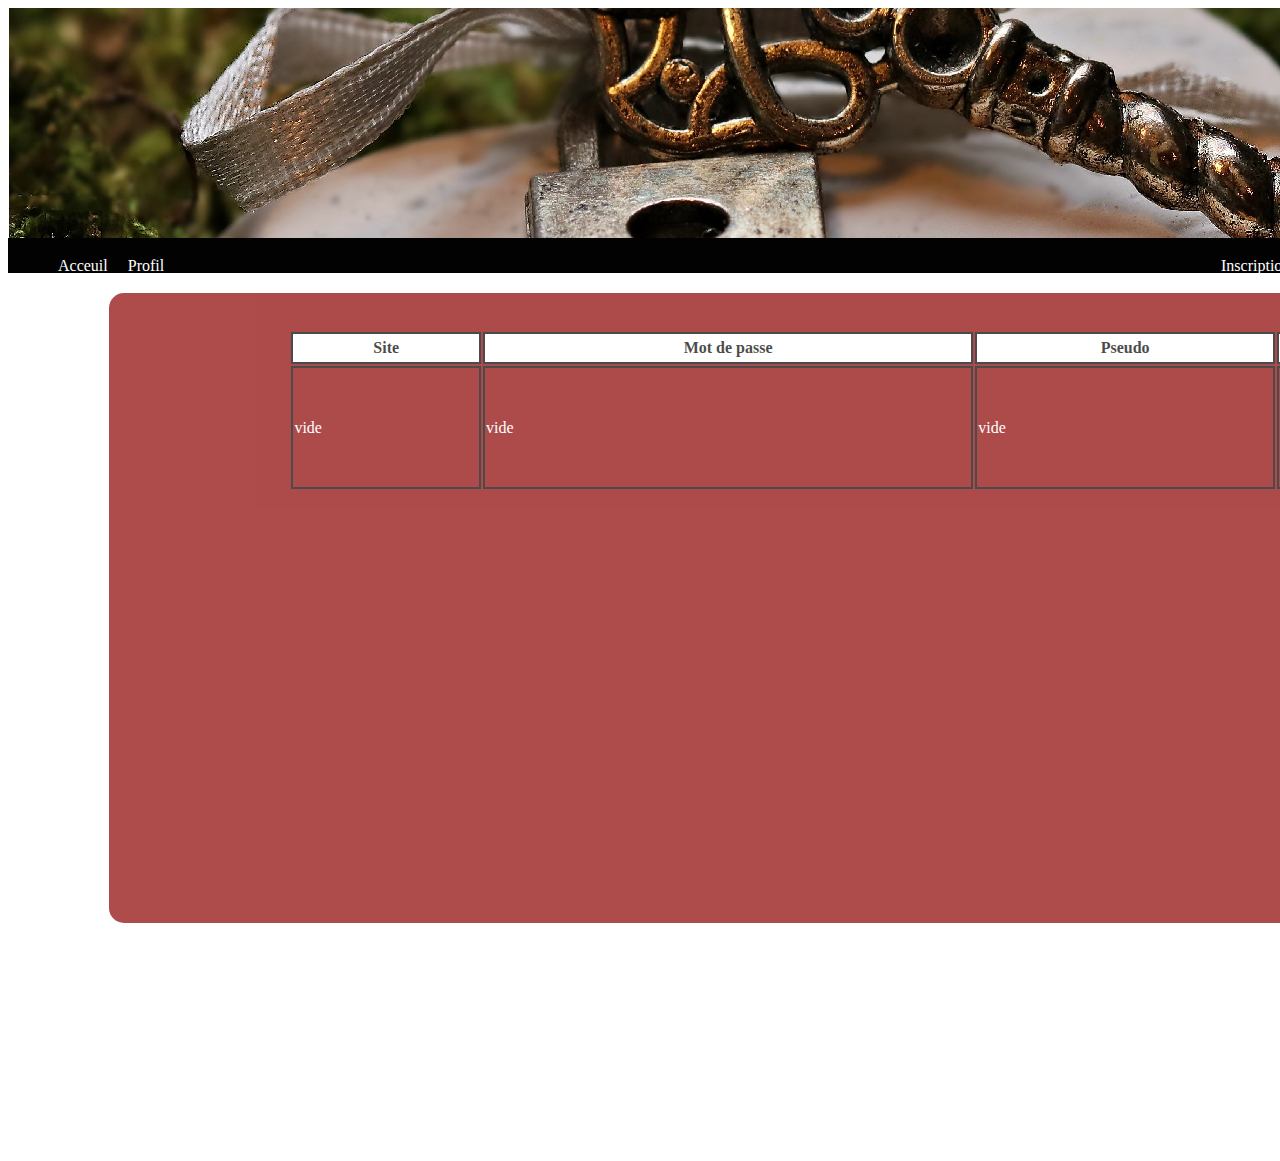
==== Index.html @ 1747611e "mise en place du tableau" ====
<!DOCTYPE html>
<html lang="fr">
<head>
    <meta charset="UTF-8">
    <meta http-equiv="X-UA-Compatible" content="IE=edge">
    <meta name="viewport" content="width=device-width, initial-scale=1.0">
    <title>Memory-mdp</title>
    <meta name="description" content="Site de gestion et de stockage de mot de passe">
    <link href="https://cdn.jsdelivr.net/npm/bootstrap@5.3.0-alpha1/dist/css/bootstrap.min.css" rel="stylesheet"
        integrity="sha384-GLhlTQ8iRABdZLl6O3oVMWSktQOp6b7In1Zl3/Jr59b6EGGoI1aFkw7cmDA6j6gD" crossorigin="anonymous">
    <link rel="stylesheet" href="Style/style.css">
</head>
<body class="container">
    <header class="header">
        <div>
            <img src="Element/Img/pexels.jpg" alt="" class="backheader">
            <img src="Element/Img/mémory-mdp.png" alt=""class="logo">
        </div>
    </header>
    <nav class="nav">
        <ul>
            <li><a>Acceuil</a></li>
            <li><a>Profil</a></li>
            <li class="end"><a>Inscription / Connexion</a></li>
        </ul>
    </nav>
    <main class="main">
        <div class="table">
            <button class="ajouter">Ajouter</button>
            <table>
                <tr>
                    <th>Site</th>
                    <th>Mot de passe</th>
                    <th>Pseudo</th>
                    <th>Email</th>
                    <th style="width: 150px;"></th>
                </tr>
                <tr>
                    <td>vide</td>
                    <td>vide</td>
                    <td>vide</td>
                    <td>vide</td>
                    <td>
                    <ul>
                        <li><button type="submit" class="delete">Supprimer</button></li>
                        <li><button type="submit" class="modify">Modifier</button></li>
                    </ul>
                    </td>
                </tr>
            </table>
        </div>

    </main>
    <footer>

    </footer>

    
</body>
</html>
---- Style/style.css ----
.container {
    display: inline-grid;
    grid-template-columns: 250px 1510px 250px;
    grid-template-rows: 230px 35px 700px 180px;
    grid-template-areas: 
    "header header header"
    "nav nav nav"
    "main main main"
    "footer footer footer";
}

/*                 Header                      */

.header {
    grid-area: header;
   overflow: hidden;
}

.backheader {
    position: relative;
    width: 2031px;
    height: 920px;
    top: -270px;

}
.logo{
    position: relative;
    width: 350px;
    height: 350px;
    bottom: 960px;
    left: 1650px;
}

/*                       Nav             */

.nav {
    grid-area: nav;
    background-color: rgb(2, 2, 2);
    
}

ul {
    display: flex;
    flex-direction: row;
    padding-top: 3px;
    align-items: center;
    list-style: none;
    
}

.end {
    position: relative;
    left: 81vw;
}

.nav li:hover {
    background-color: rgb(49, 49, 49);
    border-radius: 5%;
    border: 2px solid white;
    cursor: pointer;
}
.nav li:active {
    padding: 0 2px 0 2px;
}

a,
li {
    color: white;
    margin-left: 5px;
    margin-right: 5px; 

}

/*                      main                     */

.main {
    grid-area: main;
    background: url("../Element/Img/strongbox-with-light-beams-coming-out-of-open-door.jpg");
    background-size: 100% 120%;
    background-repeat: no-repeat;
    
}

.table {
    margin-top: 1%;
    margin-left: auto;
    margin-right: auto;
    background-color: darkred;
    width: 90%;
    height: 90%;
    color: white;
    border-radius: 15px;
    opacity: 70%;
}

table{
    position: relative;
    margin-left: auto;
    margin-right: auto;
    top: 1px;
    width: 80%;
    opacity: 100%;
}

th {
    background-color: white;
    color: black;
    text-align: center;
    border: 2px solid black;
    padding: 5px;
}

td {
    border: 2px solid black;
}

td ul{
    display: flex;
    flex-direction: column;
    margin-right: 38px;
}

td li button{
    width: 100px;
    border-radius: 5px;
    margin-bottom: 5px;
    margin-top: 15px;
    border: 2px solid white;
}
.delete {
    background-color: red;
    color: white;
}

.modify {
    background-color: rgb(208, 208, 2);
}

.ajouter {
    margin-top: 15px;
    margin-right: 185px;
    width: 180px;
    float: right;
    background-color: green;
    color: white;
    border: 2px solid white;
    border-radius: 100px 100px 0 0
}

.ajouter:hover,
.modify:hover,
.delete:hover{
    font-size: 103%;
}

.ajouter:active,
.modify:active,
.delete:active {
    font-size: 95%;
}
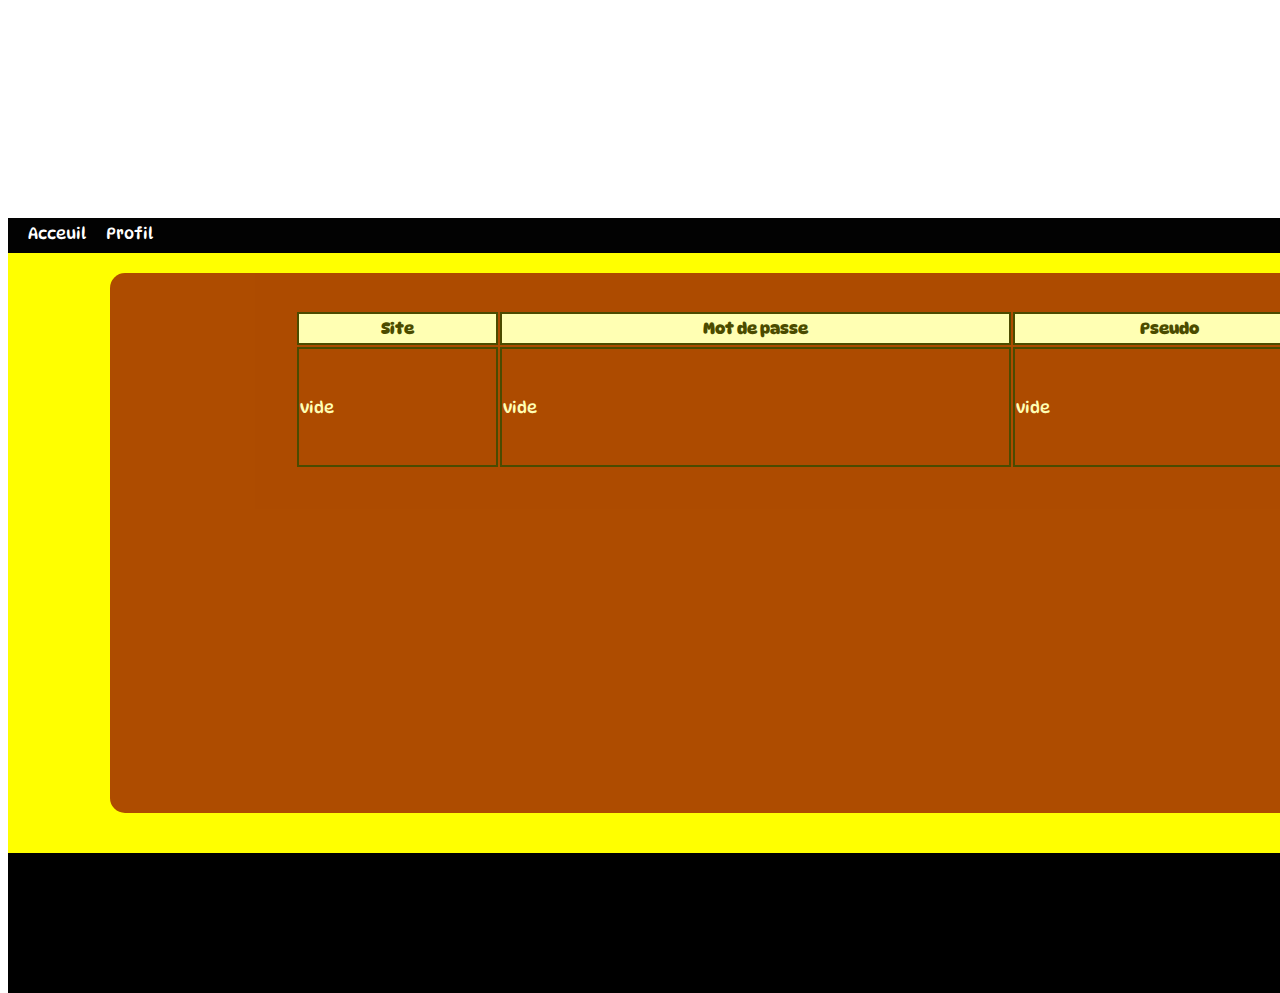
==== commit 8c520e18: "css reformuler trop long est incompréhensible" ====
--- a/Index.html
+++ b/Index.html
@@ -10,19 +10,22 @@
         integrity="sha384-GLhlTQ8iRABdZLl6O3oVMWSktQOp6b7In1Zl3/Jr59b6EGGoI1aFkw7cmDA6j6gD" crossorigin="anonymous">
     <link rel="stylesheet" href="Style/style.css">
 </head>
-<body class="container">
+<body class="contain">
     <header class="header">
-        <div>
-            <img src="Element/Img/pexels.jpg" alt="" class="backheader">
+        <div >
             <img src="Element/Img/mémory-mdp.png" alt=""class="logo">
         </div>
     </header>
-    <nav class="nav">
-        <ul>
-            <li><a>Acceuil</a></li>
-            <li><a>Profil</a></li>
-            <li class="end"><a>Inscription / Connexion</a></li>
-        </ul>
+    <nav class="navb">
+        <div>
+            <div class="start">
+                <a href="#">Acceuil</a>
+                <a href="#">Profil</a>
+            </div>
+            <div class="end">
+                <a href="#">Inscription / Connexion</a>
+            </div>
+       </div>
     </nav>
     <main class="main">
         <div class="table">
@@ -52,7 +55,7 @@
 
     </main>
     <footer>
-
+        <img src="Elements/Img/mémory-mdp.png" alt="" class="footer-logo"/>
     </footer>
 
     
--- a/Style/style.css
+++ b/Style/style.css
@@ -1,84 +1,96 @@
+@import url('https://fonts.googleapis.com/css2?family=Creepster&family=DynaPuff&display=swap');
 
-.container {
+
+html,
+body {
+    width: 100%;
+    height: 100%;
+}
+
+.contain {
     display: inline-grid;
-    grid-template-columns: 250px 1510px 250px;
-    grid-template-rows: 230px 35px 700px 180px;
+    grid-template-columns: 250px 1548px 250px;
+    grid-template-rows: 210px 35px 600px 140px;
     grid-template-areas: 
     "header header header"
     "nav nav nav"
     "main main main"
     "footer footer footer";
+    font-family: 'Creepster', cursive;
+    font-family: 'DynaPuff', cursive;
+    /*background: url("../Element/Img/strongbox-with-light-beams-coming-out-of-open-door.jpg");
+    background-size: 99% 90%;
+    background-repeat: no-repeat;
+    background-position: 12px 200px;*/
+           
 }
 
 /*                 Header                      */
 
-.header {
-    grid-area: header;
-   overflow: hidden;
+header {
+    grid-area: header;    
+    background: url("../Element/Img/1.jpg");
+    background-size: 100% 200%;
+    background-position: 0 -200px;
+    background-repeat: no-repeat;
 }
 
-.backheader {
-    position: relative;
-    width: 2031px;
-    height: 920px;
-    top: -270px;
+.header {
+    display: flex;
+    flex-direction: row-reverse;
+}
 
-}
 .logo{
-    position: relative;
-    width: 350px;
-    height: 350px;
-    bottom: 960px;
-    left: 1650px;
+    width: 250px;
+    height: 250px;
 }
 
 /*                       Nav             */
 
-.nav {
+.navb {
     grid-area: nav;
     background-color: rgb(2, 2, 2);
-    
 }
 
-ul {
+.start {
     display: flex;
     flex-direction: row;
-    padding-top: 3px;
-    align-items: center;
-    list-style: none;
-    
+    margin: 5px 8px 0 10px;
 }
 
 .end {
-    position: relative;
-    left: 81vw;
+    display: flex;
+    flex-direction: row-reverse;
+    margin-top: -28px;
+    margin-right: 5px;
 }
 
-.nav li:hover {
+.navb a:hover {
     background-color: rgb(49, 49, 49);
-    border-radius: 5%;
+    border-radius: 5px;
     border: 2px solid white;
     cursor: pointer;
 }
-.nav li:active {
+.navb a:active {
     padding: 0 2px 0 2px;
 }
 
-a,
-li {
+a {
     color: white;
     margin-left: 5px;
     margin-right: 5px; 
-
+    padding: 1px 5px 1px 5px;
+    text-decoration: none;
 }
 
 /*                      main                     */
 
 .main {
     grid-area: main;
-    background: url("../Element/Img/strongbox-with-light-beams-coming-out-of-open-door.jpg");
+    background-color: yellow;
+    /*background: url("../Element/Img/strongbox-with-light-beams-coming-out-of-open-door.jpg");
     background-size: 100% 120%;
-    background-repeat: no-repeat;
+    background-repeat: no-repeat;*/
     
 }
 
@@ -109,6 +121,7 @@
     text-align: center;
     border: 2px solid black;
     padding: 5px;
+    font-weight: bold;
 }
 
 td {
@@ -139,7 +152,7 @@
 
 .ajouter {
     margin-top: 15px;
-    margin-right: 185px;
+    margin-right: 190px;
     width: 180px;
     float: right;
     background-color: green;
@@ -158,4 +171,11 @@
 .modify:active,
 .delete:active {
     font-size: 95%;
+}
+
+/*                         footer                               */
+
+footer {
+    grid-area: footer;
+    background-color: black;
 }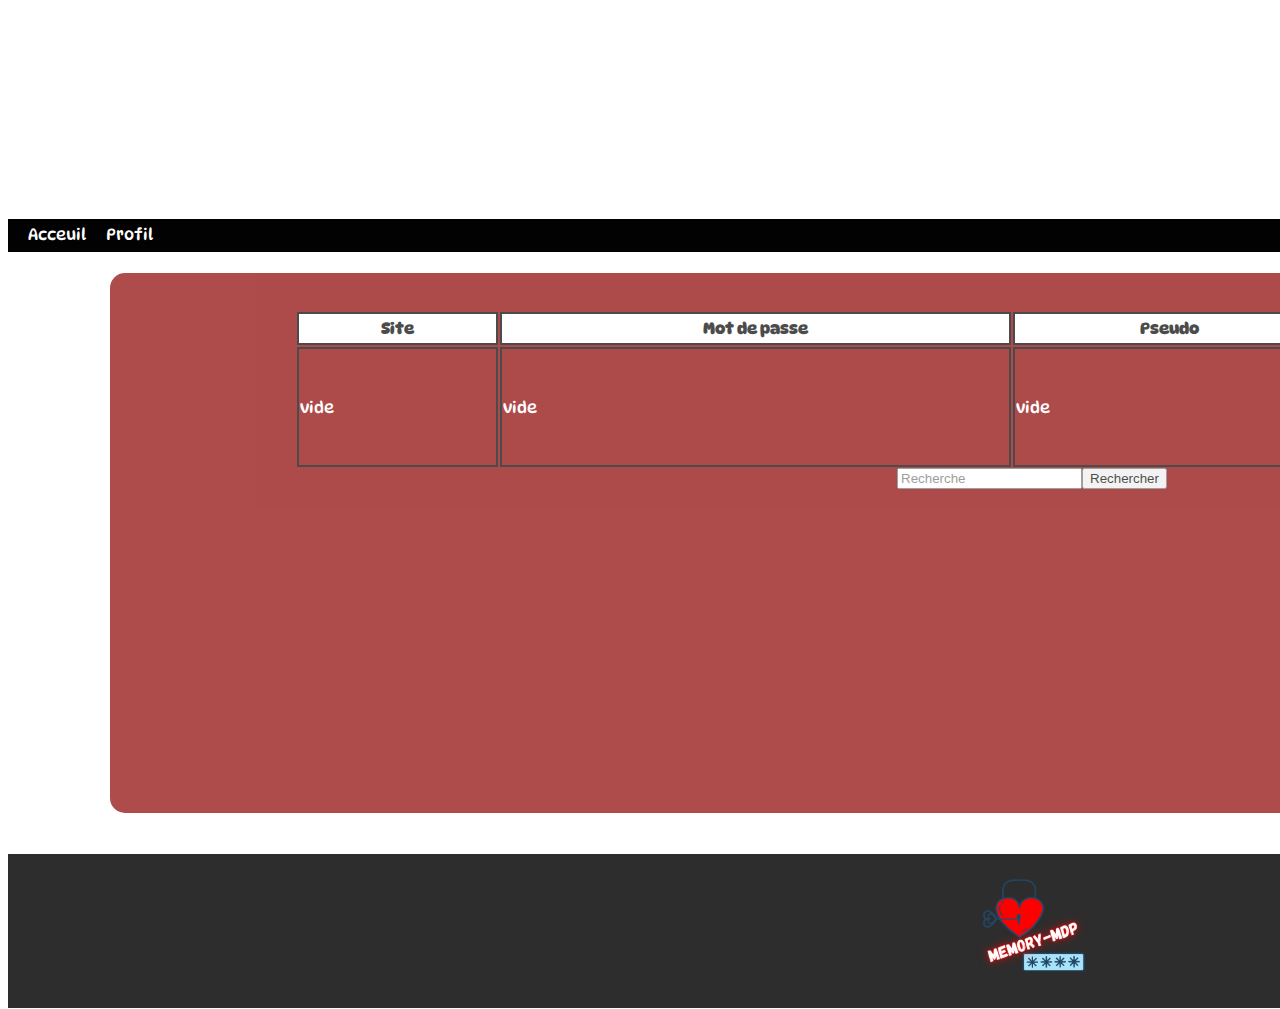
==== commit 649269b0: "suit modif css + mise en place de la div search" ====
--- a/Index.html
+++ b/Index.html
@@ -51,11 +51,17 @@
                     </td>
                 </tr>
             </table>
+            <div class="search">
+                <input type="text" name="search" id="search" placeholder="Recherche">
+                <button type="submit" class="btn btn-success">Rechercher</button>
+            </div>
         </div>
 
     </main>
     <footer>
-        <img src="Elements/Img/mémory-mdp.png" alt="" class="footer-logo"/>
+        <div class="f-center">
+            <img src="Element/Img/mémory-mdp.png" alt="" class="f-logo">
+        </div>
     </footer>
 
     
--- a/Style/style.css
+++ b/Style/style.css
@@ -10,19 +10,14 @@
 .contain {
     display: inline-grid;
     grid-template-columns: 250px 1548px 250px;
-    grid-template-rows: 210px 35px 600px 140px;
+    grid-template-rows: 210px 35px 600px 155px;
     grid-template-areas: 
     "header header header"
     "nav nav nav"
     "main main main"
     "footer footer footer";
     font-family: 'Creepster', cursive;
-    font-family: 'DynaPuff', cursive;
-    /*background: url("../Element/Img/strongbox-with-light-beams-coming-out-of-open-door.jpg");
-    background-size: 99% 90%;
-    background-repeat: no-repeat;
-    background-position: 12px 200px;*/
-           
+    font-family: 'DynaPuff', cursive;           
 }
 
 /*                 Header                      */
@@ -50,6 +45,9 @@
 .navb {
     grid-area: nav;
     background-color: rgb(2, 2, 2);
+    border-top: 1px solid white;
+    border-bottom: 1px solid white;
+    box-shadow: 5px 500px 150px white;
 }
 
 .start {
@@ -87,10 +85,10 @@
 
 .main {
     grid-area: main;
-    background-color: yellow;
-    /*background: url("../Element/Img/strongbox-with-light-beams-coming-out-of-open-door.jpg");
+    background: url("../Element/Img/strongbox-with-light-beams-coming-out-of-open-door.jpg");
     background-size: 100% 120%;
-    background-repeat: no-repeat;*/
+    background-position: 0px -50px;
+    background-repeat: no-repeat;
     
 }
 
@@ -141,6 +139,9 @@
     margin-top: 15px;
     border: 2px solid white;
 }
+li {
+    list-style: none;
+}
 .delete {
     background-color: red;
     color: white;
@@ -173,9 +174,24 @@
     font-size: 95%;
 }
 
+.search {
+    display: flex;
+    justify-content: center;
+}
+
 /*                         footer                               */
 
 footer {
     grid-area: footer;
-    background-color: black;
+    background-color: rgb(45, 45, 45);
+    border-top: 1px solid white;
+}
+
+.f-logo {
+    width: 155px;
+    height: 155px;
+}
+.f-center {
+    display: flex;
+    justify-content: center;
 }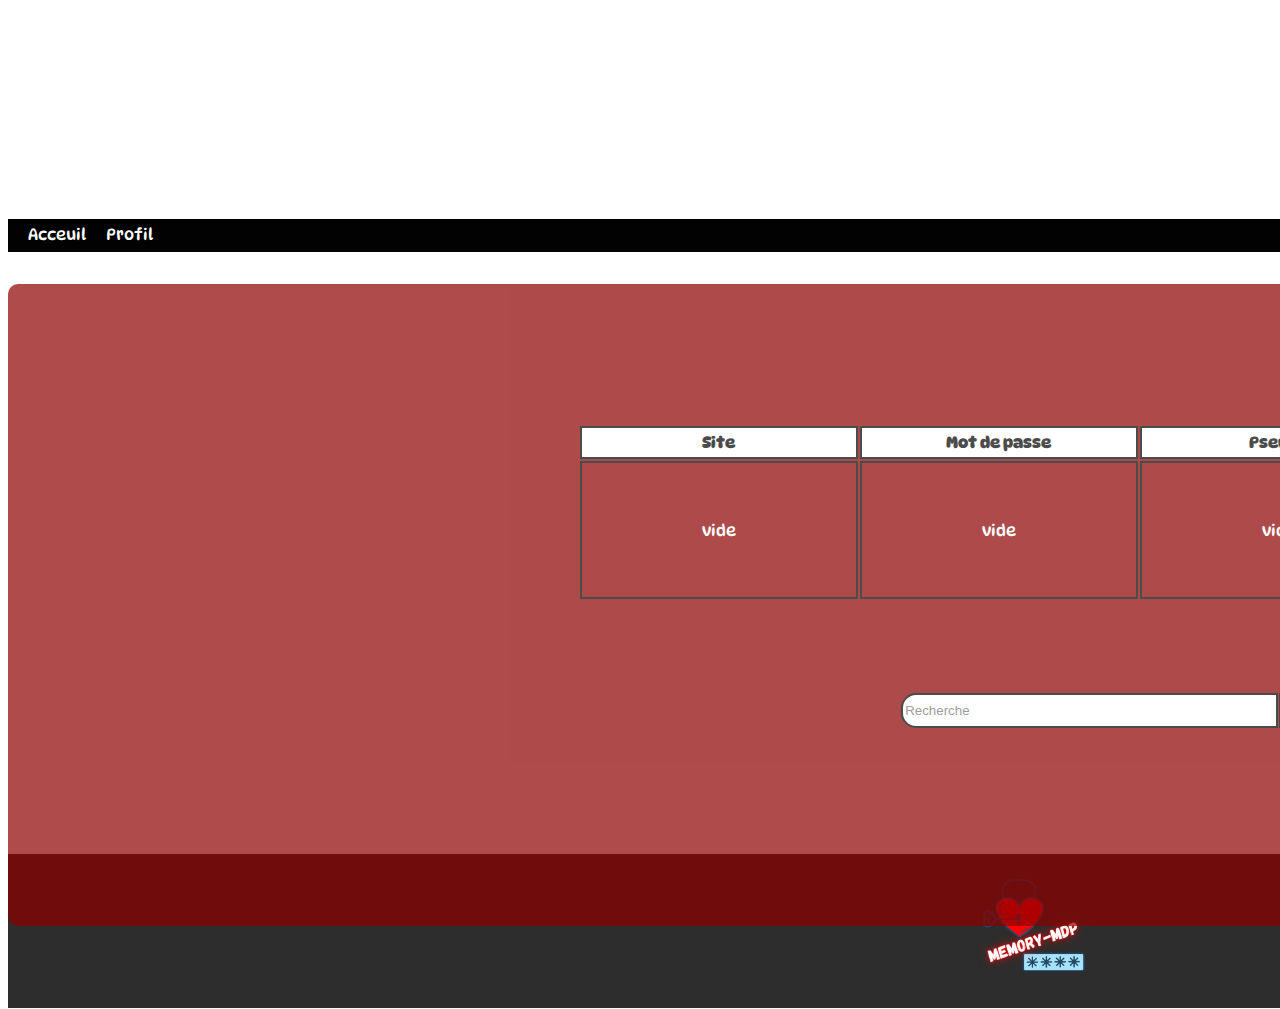
==== commit fcb9679c: "Modif css" ====
--- a/Index.html
+++ b/Index.html
@@ -29,14 +29,16 @@
     </nav>
     <main class="main">
         <div class="table">
-            <button class="ajouter">Ajouter</button>
+            <div class="btn-a">
+                <button class="ajouter">Ajouter</button>
+            </div>
             <table>
                 <tr>
                     <th>Site</th>
                     <th>Mot de passe</th>
                     <th>Pseudo</th>
                     <th>Email</th>
-                    <th style="width: 150px;"></th>
+                    <th></th>
                 </tr>
                 <tr>
                     <td>vide</td>
@@ -53,7 +55,7 @@
             </table>
             <div class="search">
                 <input type="text" name="search" id="search" placeholder="Recherche">
-                <button type="submit" class="btn btn-success">Rechercher</button>
+                <button type="submit" class="btn-search">Rechercher</button>
             </div>
         </div>
 
--- a/Style/style.css
+++ b/Style/style.css
@@ -92,26 +92,30 @@
     
 }
 
+
 .table {
-    margin-top: 1%;
+    margin-top: 1.5%;
     margin-left: auto;
     margin-right: auto;
+    padding-right: 10%;
+    padding-left: 10%;
+    padding-top: 5%;
     background-color: darkred;
     width: 90%;
     height: 90%;
-    color: white;
-    border-radius: 15px;
+    border-radius: 10px;
+    color: white;
     opacity: 70%;
 }
 
 table{
-    position: relative;
-    margin-left: auto;
-    margin-right: auto;
+    display: flex;
+    justify-content: flex-end;
     top: 1px;
-    width: 80%;
+    width: 100%;
     opacity: 100%;
 }
+
 
 th {
     background-color: white;
@@ -124,12 +128,13 @@
 
 td {
     border: 2px solid black;
+    padding: 10px 120px 10px 120px;
 }
 
 td ul{
     display: flex;
     flex-direction: column;
-    margin-right: 38px;
+    margin-left: -30px;
 }
 
 td li button{
@@ -139,6 +144,7 @@
     margin-top: 15px;
     border: 2px solid white;
 }
+
 li {
     list-style: none;
 }
@@ -151,11 +157,16 @@
     background-color: rgb(208, 208, 2);
 }
 
-.ajouter {
+.btn-a {
+    display: flex;
+    justify-content: flex-end;
+}
+
+.ajouter {  
     margin-top: 15px;
-    margin-right: 190px;
-    width: 180px;
-    float: right;
+    margin-bottom: 2px;
+    margin-right: 3px;
+    width: 340px;
     background-color: green;
     color: white;
     border: 2px solid white;
@@ -164,19 +175,39 @@
 
 .ajouter:hover,
 .modify:hover,
-.delete:hover{
-    font-size: 103%;
+.delete:hover,
+.btn-search:hover{
+    background-color: black;
+    color: white;
+    border: 2px solid white;
 }
 
 .ajouter:active,
 .modify:active,
-.delete:active {
-    font-size: 95%;
+.delete:active,
+.btn-search:active {
+    background-color: white;
+    color: black;
 }
 
 .search {
+    margin-top: 5%;
     display: flex;
     justify-content: center;
+}
+.search input {
+    width: 20%;
+    border-radius: 15px 0 0 15px;
+    border: 2px solid black;
+}
+
+.btn-search {
+    background-color: green;
+    color: white;
+    padding: 8px;
+    border-radius: 0 15px 15px 0;
+    border: 2px solid black;
+    margin-left: 1px;
 }
 
 /*                         footer                               */
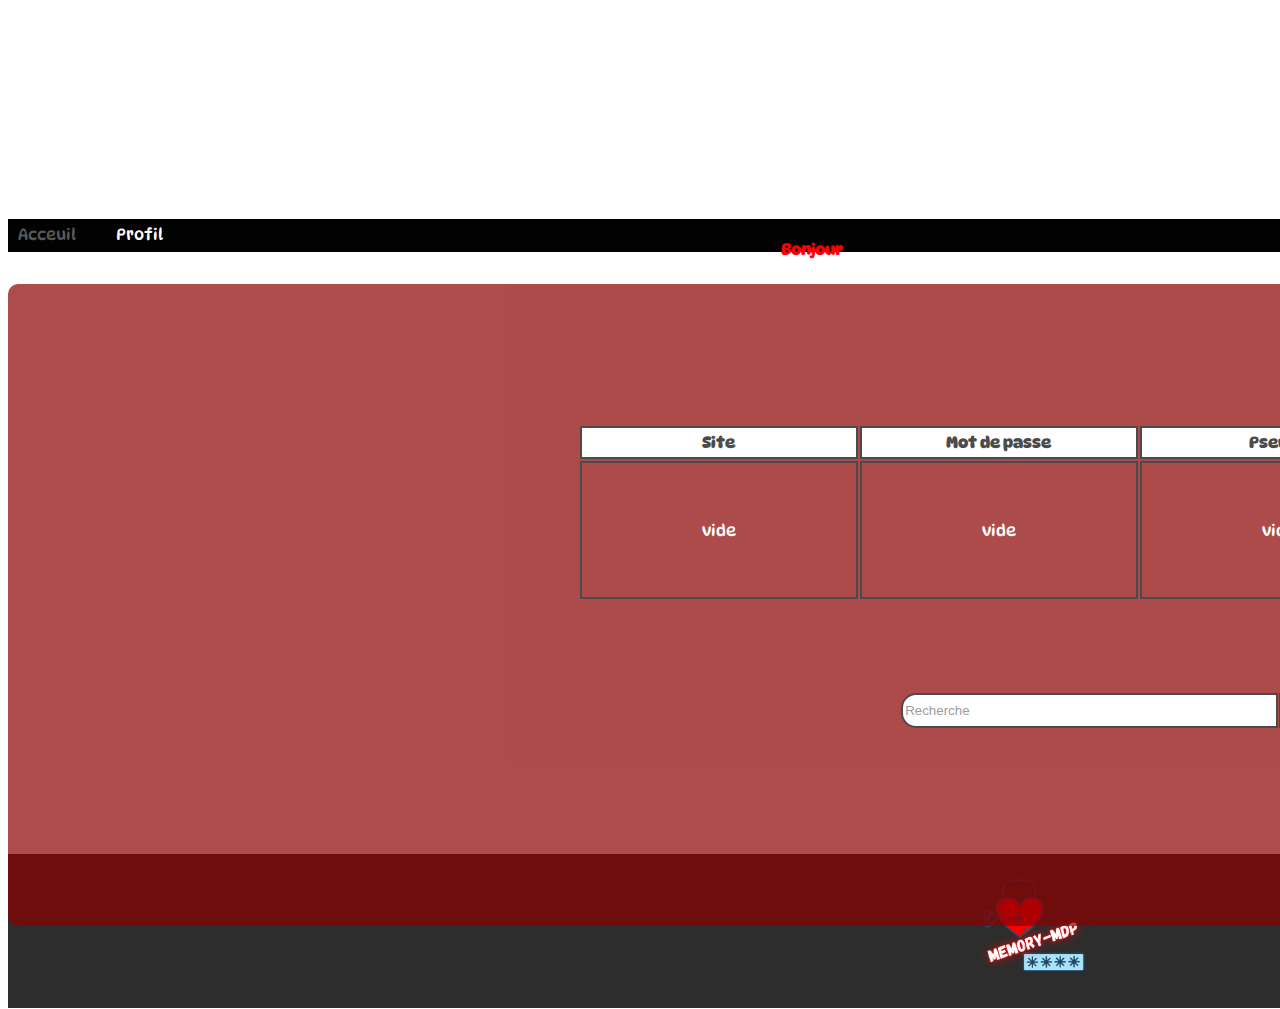
==== commit 08641789: "Creation page de profil et modif mineur des autre pages" ====
--- a/Index.html
+++ b/Index.html
@@ -19,11 +19,16 @@
     <nav class="navb">
         <div>
             <div class="start">
-                <a href="#">Acceuil</a>
-                <a href="#">Profil</a>
+                <a href="#" class="activ">Acceuil</a>
+                <a href="Views/profil.html" class="lien">Profil</a>
+            </div>
+            <div class="center">
+                <p class="bonjour">Bonjour</p>
             </div>
             <div class="end">
-                <a href="#">Inscription / Connexion</a>
+                <a href="Views/Inscription.html" class="lien">Inscription</a>
+                <p> / </p>
+                <a href="#" class="lien lienconn">Connexion</a>
             </div>
        </div>
     </nav>
--- a/Style/style.css
+++ b/Style/style.css
@@ -20,6 +20,12 @@
     font-family: 'DynaPuff', cursive;           
 }
 
+.activ {
+    color: #595959;
+    cursor: default;
+}
+
+
 /*                 Header                      */
 
 header {
@@ -35,6 +41,8 @@
     flex-direction: row-reverse;
 }
 
+
+
 .logo{
     width: 250px;
     height: 250px;
@@ -47,39 +55,62 @@
     background-color: rgb(2, 2, 2);
     border-top: 1px solid white;
     border-bottom: 1px solid white;
-    box-shadow: 5px 500px 150px white;
+    width: 100%;
+}
+
+.navb div {
+    display: flex;
+    align-content: center;
 }
 
 .start {
     display: flex;
-    flex-direction: row;
-    margin: 5px 8px 0 10px;
+    justify-content: flex-start;
+    margin-top: 5px;
 }
 
 .end {
     display: flex;
-    flex-direction: row-reverse;
-    margin-top: -28px;
+    justify-content: flex-end;
     margin-right: 5px;
-}
-
-.navb a:hover {
+    width: 100%;
+    margin-top: 5px;
+}
+
+.center {
+    display: flex;
+    justify-content: center;
+    width: 200%;
+    margin-top: 5px;
+}
+
+.bonjour {
+    color: red;
+    font-weight: bold;
+}
+.lienconn {
+    margin-left: 25px;
+}
+
+.lien:hover {
     background-color: rgb(49, 49, 49);
     border-radius: 5px;
     border: 2px solid white;
     cursor: pointer;
 }
-.navb a:active {
+.lien:active {
     padding: 0 2px 0 2px;
 }
 
 a {
     color: white;
     margin-left: 5px;
-    margin-right: 5px; 
+    margin-right: 25px; 
     padding: 1px 5px 1px 5px;
     text-decoration: none;
 }
+
+
 
 /*                      main                     */
 
@@ -176,7 +207,9 @@
 .ajouter:hover,
 .modify:hover,
 .delete:hover,
-.btn-search:hover{
+.btn-search:hover,
+.valider:hover,
+.supprimer:hover{
     background-color: black;
     color: white;
     border: 2px solid white;
@@ -185,7 +218,9 @@
 .ajouter:active,
 .modify:active,
 .delete:active,
-.btn-search:active {
+.btn-search:active,
+.valider:active,
+.supprimer:active{
     background-color: white;
     color: black;
 }
@@ -210,6 +245,80 @@
     margin-left: 1px;
 }
 
+/*                       Formulaire                             */
+
+.form {
+    display: flex;
+    flex-direction: column;
+    text-align: center;
+
+}
+
+label {
+    margin-bottom: -12px;
+    margin-top: 5px;
+    font-size: 20px;
+}
+
+.form input {
+    margin-top: 10px;
+}
+
+.inscription {
+    margin-top: 1.5%;
+    margin-left: auto;
+    margin-right: auto;
+    padding-right: 10%;
+    padding-left: 10%;
+    padding-top: 5%;
+    background-color: darkred;
+    width: 40%;
+    height: 90%;
+    border-radius: 10px;
+    color: white;
+    opacity: 70%;
+}
+
+.grp-val {
+    display: flex;
+    justify-content: center;
+}
+
+.valider {
+    margin-top: 30px;
+    width: 50%;
+    background-color: green;
+    color: white;
+    border-radius: 10px;
+    border: 2px solid white;
+}
+
+/*                          Profil                              */
+
+h3,
+p {
+    text-align: center;
+}
+
+h3 {
+    font-weight: bold;
+    background-color: black;
+}
+
+.grp-sup {
+    display: flex;
+    justify-content: flex-end;
+    margin-top: 50px;
+}
+.supprimer {
+    background-color: red;
+    color: white;
+    border: 2px solid white;
+    width: 50%;
+    border-radius: 10px;
+}
+
+
 /*                         footer                               */
 
 footer {
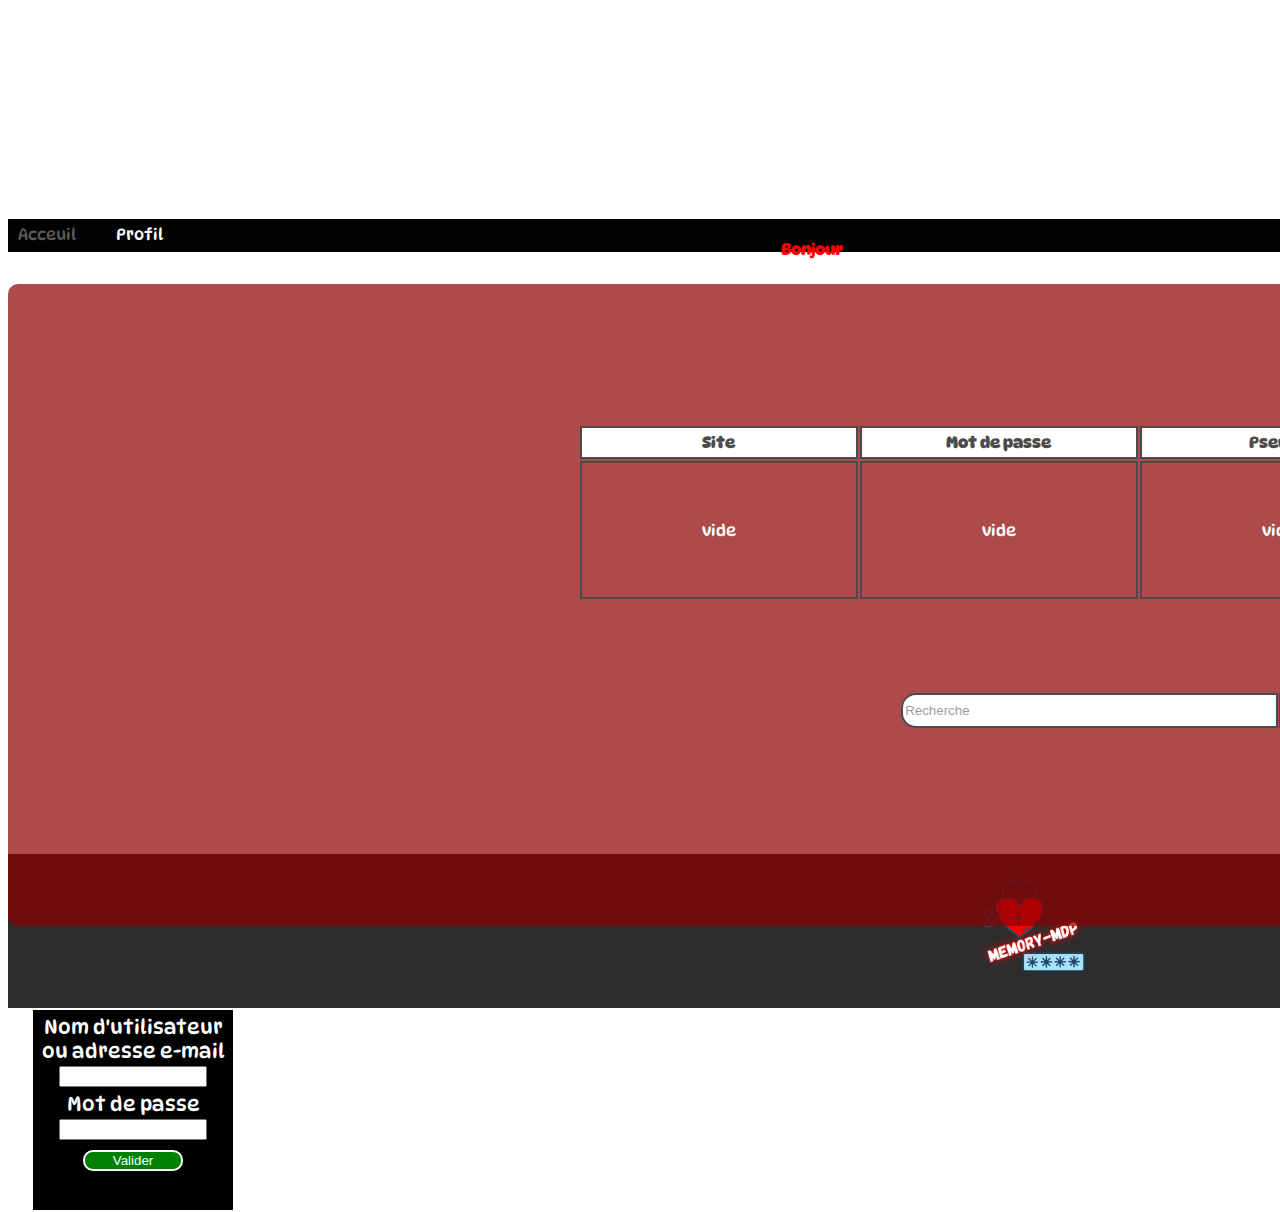
==== commit 040db493: "Premiere fenetre modal crée pour la connexion" ====
--- a/Index.html
+++ b/Index.html
@@ -23,15 +23,35 @@
                 <a href="Views/profil.html" class="lien">Profil</a>
             </div>
             <div class="center">
-                <p class="bonjour">Bonjour</p>
+                <p class="bonjour" id="bonjour">Bonjour</p>   
             </div>
             <div class="end">
                 <a href="Views/Inscription.html" class="lien">Inscription</a>
                 <p> / </p>
-                <a href="#" class="lien lienconn">Connexion</a>
+                <a class="lien lienconn" id="connex" data-bs-toggle="modal" data-bs-target="#exampleModal">Connexion</a>
             </div>
-       </div>
+        </div>
     </nav>
+    <!-- Modal -->
+    <div class="modal fade" id="exampleModal" tabindex="-1" aria-labelledby="exampleModalLabel" aria-hidden="true">
+        <div class="modal-dialog modal-dialog-centered">
+            <div class="modal-content">
+                <form action="index.php" method="POST" class="form">
+                
+                    <label for="name">Nom d'utilisateur ou adresse e-mail</label>
+                    <input type="text" name="name" id="name">
+                
+                    <label for="mdp">Mot de passe</label>
+                    <input type="text" name="mdp" id="mdp">
+                
+                    <div class="grp-val">
+                        <button type="submit" class="valider-modal">Valider</button>
+                    </div>
+                
+                </form>
+            </div>
+        </div>
+    </div>
     <main class="main">
         <div class="table">
             <div class="btn-a">
@@ -71,6 +91,9 @@
         </div>
     </footer>
 
-    
+    <script type="text/javascript" src="JS/Javascript.js"></script>
+    <script src="https://cdn.jsdelivr.net/npm/bootstrap@5.3.0-alpha1/dist/js/bootstrap.bundle.min.js"
+        integrity="sha384-w76AqPfDkMBDXo30jS1Sgez6pr3x5MlQ1ZAGC+nuZB+EYdgRZgiwxhTBTkF7CXvN"
+        crossorigin="anonymous"></script>
 </body>
 </html>
--- a/Style/style.css
+++ b/Style/style.css
@@ -293,6 +293,35 @@
     border: 2px solid white;
 }
 
+/*                           Modal                              */
+
+.modal-content {
+    background-color: rgb(0, 0, 0);
+    opacity: 100%;
+    color: white;
+    height: 200px;
+    width: 80%;
+    margin: auto;
+    border: 2px solid white;
+}
+
+.modal-content form input {
+    margin-left:auto;
+    margin-right:auto;    
+    width: 70%;
+    margin-top: 15px;
+}
+ .valider-modal {
+    margin-top: 10px;
+    width: 50%;
+    background-color: green;
+    color: white;
+    border-radius: 10px;
+    border: 2px solid white;
+ }
+
+
+
 /*                          Profil                              */
 
 h3,
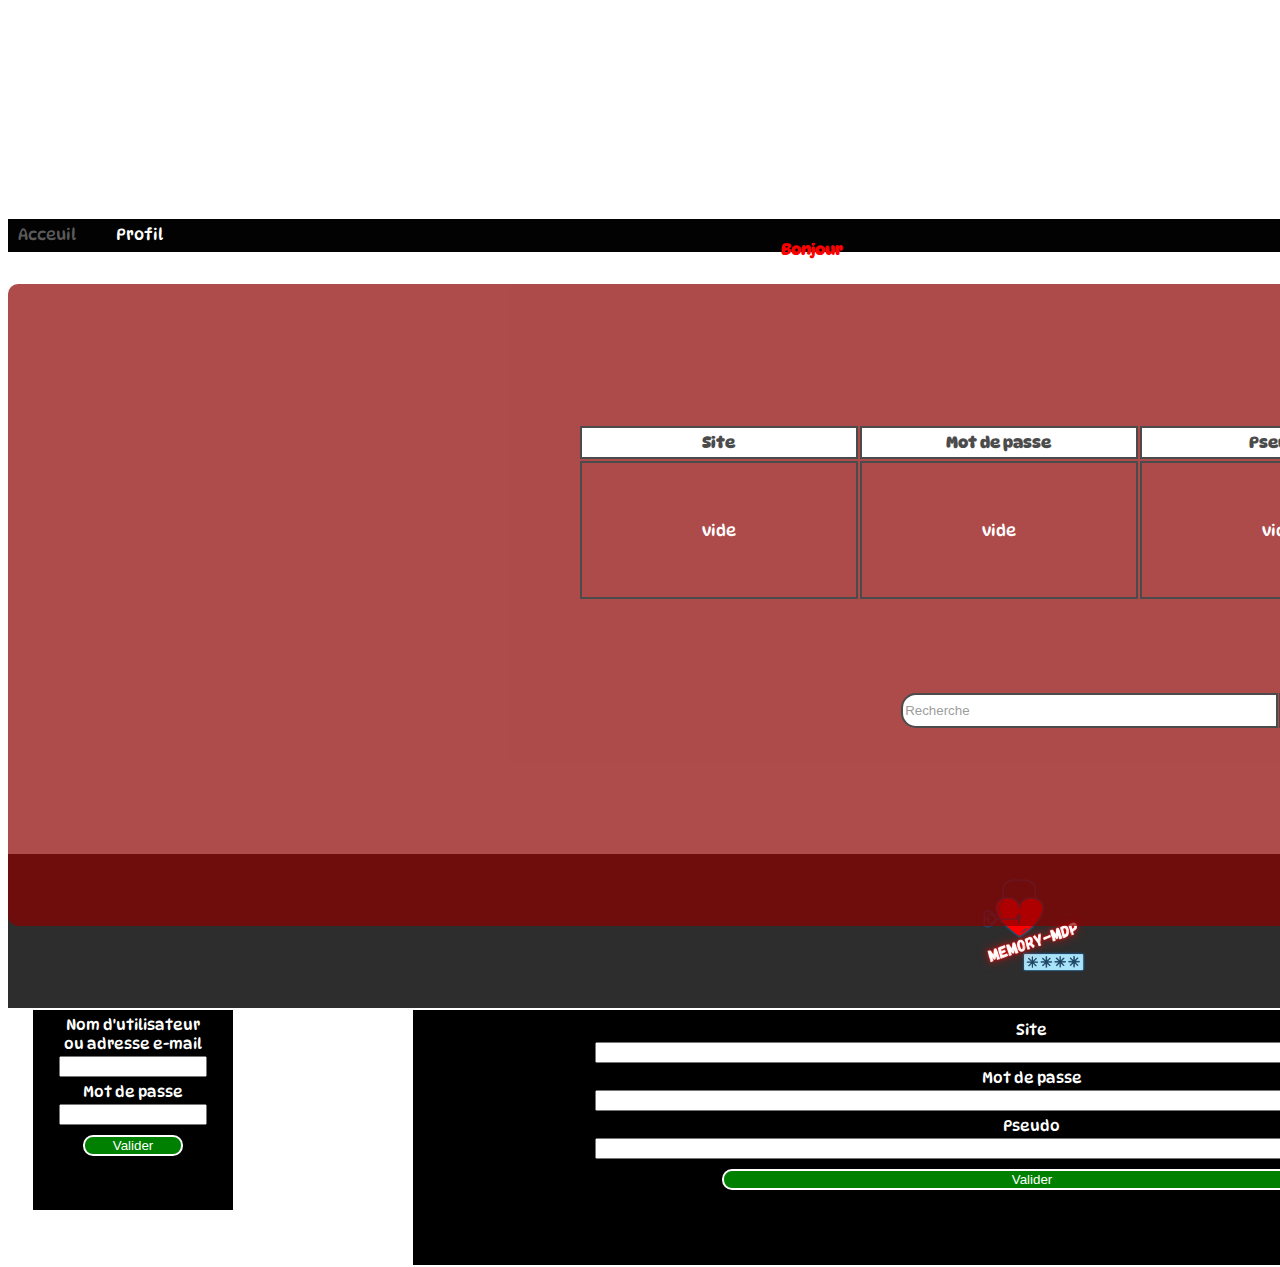
==== commit db3723a7: "2eme modal pour l'ajout crée" ====
--- a/Index.html
+++ b/Index.html
@@ -28,17 +28,18 @@
             <div class="end">
                 <a href="Views/Inscription.html" class="lien">Inscription</a>
                 <p> / </p>
-                <a class="lien lienconn" id="connex" data-bs-toggle="modal" data-bs-target="#exampleModal">Connexion</a>
+                <a class="lien lienconn" id="connex" data-bs-toggle="modal" data-bs-target="#connexion">Connexion</a>
             </div>
         </div>
     </nav>
-    <!-- Modal -->
-    <div class="modal fade" id="exampleModal" tabindex="-1" aria-labelledby="exampleModalLabel" aria-hidden="true">
+
+    <!-- Modal connexion -->
+    <div class="modal fade" id="connexion" tabindex="-1" aria-labelledby="connexion" aria-hidden="true">
         <div class="modal-dialog modal-dialog-centered">
-            <div class="modal-content">
+            <div class="modal-content modal-connex">
                 <form action="index.php" method="POST" class="form">
                 
-                    <label for="name">Nom d'utilisateur ou adresse e-mail</label>
+                    <label for="name">Nom d'utilisateur<br> ou adresse e-mail</label>
                     <input type="text" name="name" id="name">
                 
                     <label for="mdp">Mot de passe</label>
@@ -52,10 +53,34 @@
             </div>
         </div>
     </div>
+
+    <!-- Modal ajout -->
+    <div class="modal fade" id="ajout" tabindex="-1" aria-labelledby="ajout" aria-hidden="true">
+        <div class="modal-dialog modal-dialog-centered">
+            <div class="modal-content modal-ajout">
+                <form action="index.php" method="POST" class="form">
+    
+                    <label for="site">Site</label>
+                    <input type="text" name="site" id="site">
+    
+                    <label for="mdp">Mot de passe</label>
+                    <input type="text" name="mdp" id="mdp">
+
+                    <label for="pseudo">Pseudo</label>
+                    <input type="text" name="pseudo" id="pseudo">
+    
+                    <div class="grp-val">
+                        <button type="submit" class="valider-modal">Valider</button>
+                    </div>
+    
+                </form>
+            </div>
+        </div>
+    </div>
     <main class="main">
         <div class="table">
             <div class="btn-a">
-                <button class="ajouter">Ajouter</button>
+                <button class="ajouter" data-bs-toggle="modal" data-bs-target="#ajout">Ajouter</button>
             </div>
             <table>
                 <tr>
--- a/Style/style.css
+++ b/Style/style.css
@@ -299,10 +299,24 @@
     background-color: rgb(0, 0, 0);
     opacity: 100%;
     color: white;
+    border: 2px solid white;
+    margin: auto;
+}
+
+.modal-content label {
+    font-size: 95%;
+}
+
+.modal-ajout {
+    height: 250px;
+    width: 80%;
+    padding-top:5px;
+}
+
+.modal-connex {
     height: 200px;
     width: 80%;
-    margin: auto;
-    border: 2px solid white;
+
 }
 
 .modal-content form input {
